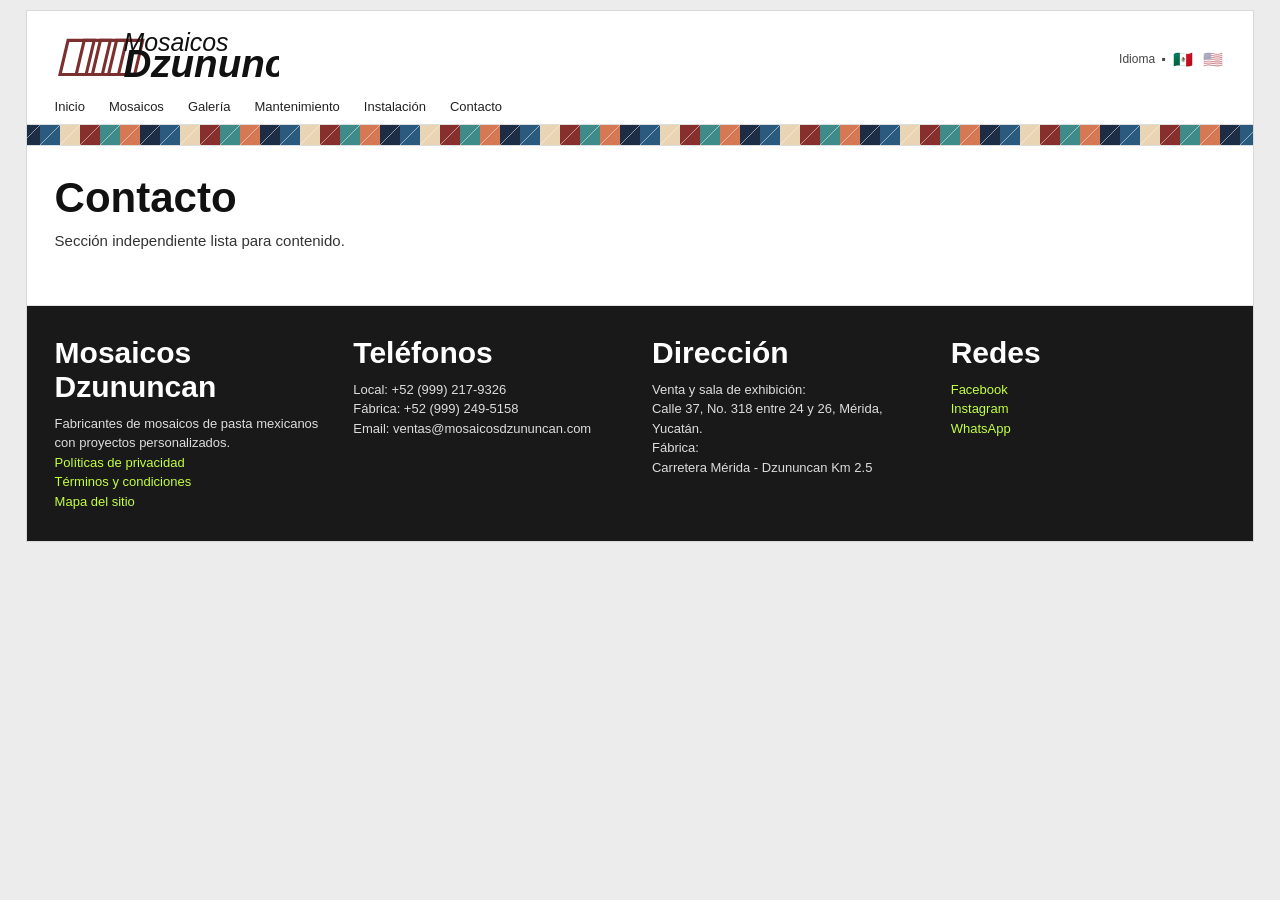
==== contacto.html @ 61ab4d10 "Normalize brand spelling to Mosaicos Dzununcan" ====
<!doctype html>
<html lang="es"><head><meta charset="UTF-8"><meta name="viewport" content="width=device-width, initial-scale=1.0"><title>Contacto</title><link rel="stylesheet" href="assets.css"></head><body><main class="site"><header class="top"><div class="brand-row"><div class="logo"><img src="assets/logo-dzununcan.svg" alt="Mosaicos Dzununcan" /></div><div class="langs"><span data-i18n="lang_label">Idioma</span> ▪ <button class="lang-btn" data-set-lang="es" data-lang-active="es">🇲🇽</button><button class="lang-btn" data-set-lang="en" data-lang-active="en">🇺🇸</button></div></div><nav><a data-keep-lang href="index.html" data-i18n="nav_home">Inicio</a><a data-keep-lang href="mosaicos.html" data-i18n="nav_mosaics">Mosaicos</a><a data-keep-lang href="galeria.html" data-i18n="nav_gallery">Galería</a><a data-keep-lang href="mantenimiento.html" data-i18n="nav_maintenance">Mantenimiento</a><a data-keep-lang href="instalacion.html" data-i18n="nav_installation">Instalación</a><a data-keep-lang href="contacto.html" data-i18n="nav_contact">Contacto</a></nav></header><div class="mosaic-strip"></div><section><h2 data-i18n="contact_title">Contacto</h2><p>Sección independiente lista para contenido.</p></section></main><script src="app.js"></script>
  <script src="site-pages.js"></script></body></html>
---- assets.css ----
:root {
  --bg: #ececec;
  --card: #ffffff;
  --accent: #f16800;
  --text: #111;
  --muted: #555;
  --mosaic-strip-image: url('assets/strip-mosaicos-linea.svg');
}
* { box-sizing: border-box; }
body { margin:0; font-family: Arial, Helvetica, sans-serif; background:var(--bg); color:var(--text); }
.site { width: min(96vw, 1680px); margin: 10px auto; background: var(--card); border: 1px solid #d8d8d8; }
.top { padding: 20px 28px 10px; }
.brand-row { display:flex; align-items:center; justify-content:space-between; gap:20px; }
.logo { display:flex; align-items:center; }
.logo img { height:56px; width:auto; display:block; }
.langs { font-size: 12px; color:#444; display:flex; align-items:center; gap:6px; }
.lang-btn{border:0;background:transparent;cursor:pointer;padding:0 2px;font-size:16px;opacity:.55}
.lang-btn.active{opacity:1}
nav { margin-top: 12px; display:flex; gap:24px; align-items:center; font-size:13px; flex-wrap: wrap; }
nav a { color:#222; text-decoration:none; }
nav a:hover { color:var(--accent); }
.btn { margin-left:auto; background:var(--accent); color:#fff; border-radius:6px; padding:9px 18px; font-weight:700; text-decoration:none; }
.mosaic-strip { height:22px; border-top:1px solid #ddd; border-bottom:1px solid #ddd; background-image: var(--mosaic-strip-image), repeating-linear-gradient(90deg,#2b5a7f 0 22px,#e9d4b4 22px 44px,#872f2d 44px 66px,#f3f1e8 66px 88px,#3f8b8a 88px 110px,#d77855 110px 132px,#1d2d45 132px 154px,#dbb2a6 154px 176px); background-size: auto 100%, auto; background-repeat: repeat-x, repeat; background-position:center; }
section { padding: 28px; }
h1 { margin:0 0 12px; font-size: 62px; }
h2 { margin:0 0 8px; font-size: 42px; }
h3 { margin:0 0 8px; font-size: 24px; }
p { margin:0; font-size:15px; line-height:1.5; color:#333; }
.panel { border-top:1px solid #e2e2e2; }
.grid { display:grid; gap:16px; }
.cards { display:flex; justify-content: space-around; margin-top: 34px; gap: 18px; }
.tile-card { text-decoration:none; color:inherit; text-align:center; }
.tile-card img { width:110px; height:110px; object-fit:cover; border:1px solid #bbb; display:block; margin:0 auto 8px; }
.tile-card span { font-size: 13px; color:#444; }
.hero { border:1px solid #d4d4d4; margin:4px; height:330px; overflow:hidden; position:relative; }
.slides { position:relative; width:100%; height:100%; }
.slide { position:absolute; inset:0; display:flex; align-items:center; justify-content:center; opacity:0; transition: opacity .35s ease; background: var(--slide-bg,#ddd); }
.slide.active { opacity:1; }
.promo { transform:rotate(-8deg); background:#ffd200; border:6px solid #db0c0c; padding:18px 24px; text-align:center; box-shadow:0 6px 18px rgba(0,0,0,.35); max-width: 90%; }
.promo strong { display:block; font-size: clamp(26px,4.6vw,56px); line-height: .95; }
.promo span { display:block; margin-top:8px; font-size: clamp(16px,2vw,24px); }
.dots { display:flex; justify-content:center; gap:8px; margin:10px 0 8px; }
.dots button { width:11px; height:11px; border-radius:50%; border:0; background:#c8c8c8; cursor:pointer; }
.dots button.active { background:#777; }
.note { margin-top: 14px; font-size: 13px; color: var(--muted); }

.model-search-row{display:flex;gap:10px;flex-wrap:wrap}
.model-search{margin-top:8px;max-width:190px;position:relative}
.model-search input{width:100%;padding:7px 10px;border:1px solid #c7c7c7;border-radius:6px;font-size:12px}
.model-search-results{margin-top:6px;border:1px solid #e2e2e2;border-radius:6px;max-height:96px;overflow:auto;background:#fff}
.model-search-item{display:block;width:100%;border:0;border-bottom:1px solid #f0f0f0;background:#fff;text-align:left;padding:7px 9px;cursor:pointer;font-size:12px;color:#444}
.model-search-item:last-child{border-bottom:0}
.model-search-item:hover{background:#f8f8f8}
.model-search-item.active{background:#fff4e8;color:#b45600;font-weight:700}
.model-search-empty{padding:8px 9px;font-size:12px;color:#777}

footer { border-top:1px solid #e2e2e2; padding:22px 28px; font-size:13px; color:#666; }
.category-grid{display:grid;grid-template-columns:repeat(4,1fr);gap:18px;margin-top:14px}
.category-card img{width:100%;height:130px;object-fit:cover;border:1px solid #ccc}
.category-card a{display:inline-block;margin-top:8px;background:#f39845;color:#fff;padding:5px 8px;text-decoration:none;font-size:12px}
.mosaic-grid{display:grid;grid-template-columns:repeat(4,1fr);gap:18px}
.mosaic-card img{width:100%;aspect-ratio:1/1;object-fit:cover;border:1px solid #cfcfcf}
.mosaic-card .code{font-size:11px;color:#666;letter-spacing:.3px;margin:6px 0 2px}
.mosaic-card .name{font-size:14px;margin:4px 0 6px}
.mosaic-card .action{display:inline-block;background:#f39845;color:#fff;padding:4px 8px;text-decoration:none;font-size:12px;transition:transform .14s ease,box-shadow .14s ease}
.mosaic-card .action:hover{transform:scale(1.06);box-shadow:0 3px 10px rgba(0,0,0,.16)}
.empty-msg{grid-column:1/-1;padding:12px;border:1px dashed #bbb;background:#fafafa;color:#444}
.custom-wrap{display:grid;grid-template-columns:1fr 160px 1.4fr;gap:14px;align-items:start}
.vector-editor{width:100%;max-width:300px;aspect-ratio:1;border:1px solid #888;background:#fff;padding:8px}
.vector-editor svg,.editable-svg{width:100%;height:100%;display:block}
.editable-png{width:100%;height:100%;object-fit:contain;display:block}
.vector-canvas{width:100%;height:100%;display:block;cursor:crosshair;border:1px solid #999;background:#fff}
.preview-big{width:100%;aspect-ratio:12/8;border:1px solid #888;background:#f2f2f2;overflow:hidden}
.pattern-canvas{width:100%;height:100%;display:block}
.palette{display:grid;grid-template-columns:repeat(5,1fr);gap:4px}
.sw{height:32px;border:1px solid #999;cursor:pointer;position:relative;color:#fff;font-size:10px;font-weight:700;text-shadow:0 1px 2px rgba(0,0,0,.75)}
.sw span{position:absolute;left:4px;bottom:2px;letter-spacing:.2px}
.sw.active{outline:2px solid #111}
.side-box{border:1px solid #ddd;background:#f8f8f8;padding:12px}
@media (max-width:980px){.decorated-layout{grid-template-columns:1fr}.quote-box h3{font-size:30px}.quote-top h4{font-size:32px}.cards{justify-content:flex-start}}
@media (max-width:760px){ .site{width:100%;margin:0;border-left:0;border-right:0}.btn{margin-left:0}.logo img{height:44px}h1{font-size:46px}h2{font-size:34px}.hero{height:260px}.category-grid,.mosaic-grid,.mosaic-grid-small{grid-template-columns:repeat(2,1fr)}.custom-wrap{grid-template-columns:1fr}.dark-cols{grid-template-columns:1fr} }


.decorated-layout{display:grid;grid-template-columns:minmax(0,1fr) 360px;gap:22px;align-items:start;padding:22px 28px}
.mosaic-grid-wrap{min-width:0}
.mosaic-grid-small{grid-template-columns:repeat(4,minmax(100px,1fr));gap:12px}
.mosaic-grid-small .mosaic-card{text-align:center}
.mosaic-grid-small .mosaic-card img{max-width:118px;margin:0 auto;display:block}
.mosaic-grid-small .name{font-size:11px}
.mosaic-grid-small .code{font-size:9px}
.quote-box{border:1px solid #ddd;background:linear-gradient(180deg,#ffffff 0%,#f8f8f8 100%);padding:18px;border-radius:8px;box-shadow:0 6px 18px rgba(0,0,0,.08)}

.quote-top{padding-bottom:12px;border-bottom:1px solid #e3e3e3;margin-bottom:14px}
.quote-top h4{font-size:40px;line-height:1.04;margin:0 0 8px}
.quote-top p{margin:0 0 8px;font-size:14px;color:#333}
.quote-top-btn{display:inline-block;padding:10px 14px !important;border-radius:999px !important;background:linear-gradient(90deg,#f39845 0%,#f16800 100%) !important;color:#fff !important;font-weight:700;letter-spacing:.2px;text-decoration:none !important;box-shadow:0 8px 18px rgba(241,104,0,.28);transition:transform .16s ease,box-shadow .16s ease}
.quote-top-btn:hover{transform:translateY(-1px) scale(1.03);box-shadow:0 12px 24px rgba(241,104,0,.32)}

.quote-box h3{font-size:36px;margin:0 0 10px;line-height:1.05}
.quote-box p{font-size:15px;line-height:1.5;margin-bottom:12px;color:#333}
.quote-form{display:grid;gap:9px}
.quote-form input,.quote-form textarea{width:100%;border:1px solid #cfcfcf;border-radius:5px;padding:10px;font-size:14px;font-family:Arial,Helvetica,sans-serif;background:#fff}
.quote-submit{justify-self:end;padding:8px 20px}
.home-sales-layout h1{margin-top:0}
.custom-controls{display:flex;gap:6px;margin-top:8px}
.control-btn{padding:7px 10px;min-width:38px;font-size:16px;line-height:1;border-radius:6px}
.control-btn:disabled{opacity:.45;cursor:not-allowed}

.dark-footer{background:#191919;color:#eee;padding:30px 28px;margin-top:24px}
.dark-cols{display:grid;grid-template-columns:repeat(4,1fr);gap:24px}
.dark-footer h4{margin:0 0 10px;font-size:30px;color:#fff}
.dark-footer p,.dark-footer a{font-size:13px;line-height:1.5;color:#ddd;text-decoration:none}
.dark-footer a{color:#c2ff3f}
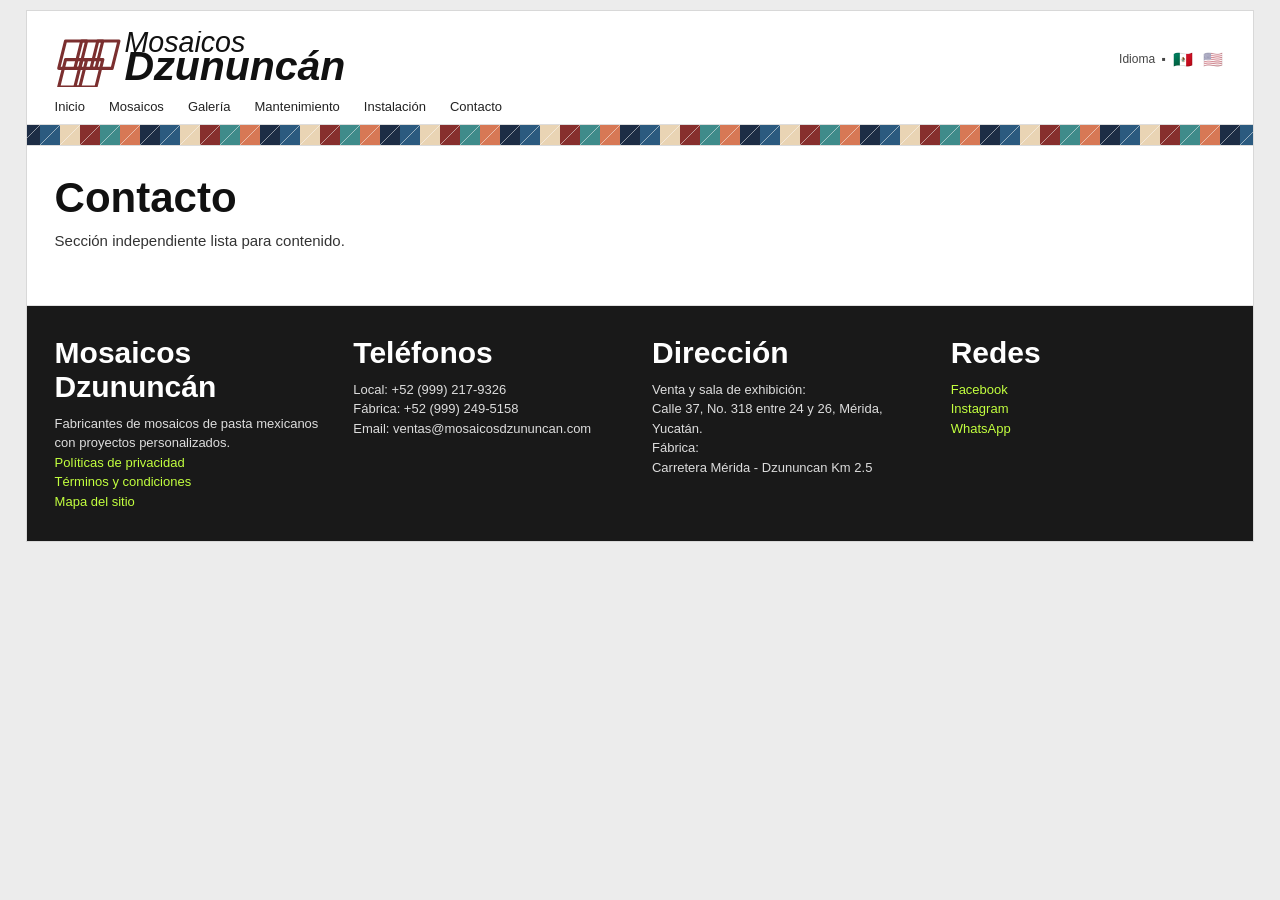
==== commit 04aa64dd: "Refinar overlay animado y restaurar branding Dzununcán en logo" ====
--- a/contacto.html
+++ b/contacto.html
@@ -1,3 +1,3 @@
 <!doctype html>
-<html lang="es"><head><meta charset="UTF-8"><meta name="viewport" content="width=device-width, initial-scale=1.0"><title>Contacto</title><link rel="stylesheet" href="assets.css"></head><body><main class="site"><header class="top"><div class="brand-row"><div class="logo"><img src="assets/logo-dzununcan.svg" alt="Mosaicos Dzununcan" /></div><div class="langs"><span data-i18n="lang_label">Idioma</span> ▪ <button class="lang-btn" data-set-lang="es" data-lang-active="es">🇲🇽</button><button class="lang-btn" data-set-lang="en" data-lang-active="en">🇺🇸</button></div></div><nav><a data-keep-lang href="index.html" data-i18n="nav_home">Inicio</a><a data-keep-lang href="mosaicos.html" data-i18n="nav_mosaics">Mosaicos</a><a data-keep-lang href="galeria.html" data-i18n="nav_gallery">Galería</a><a data-keep-lang href="mantenimiento.html" data-i18n="nav_maintenance">Mantenimiento</a><a data-keep-lang href="instalacion.html" data-i18n="nav_installation">Instalación</a><a data-keep-lang href="contacto.html" data-i18n="nav_contact">Contacto</a></nav></header><div class="mosaic-strip"></div><section><h2 data-i18n="contact_title">Contacto</h2><p>Sección independiente lista para contenido.</p></section></main><script src="app.js"></script>
+<html lang="es"><head><meta charset="UTF-8"><meta name="viewport" content="width=device-width, initial-scale=1.0"><title>Contacto</title><link rel="stylesheet" href="assets.css"></head><body><main class="site"><header class="top"><div class="brand-row"><div class="logo"><img src="assets/logo-dzununcan.svg" alt="Mosaicos Dzununcán" /></div><div class="langs"><span data-i18n="lang_label">Idioma</span> ▪ <button class="lang-btn" data-set-lang="es" data-lang-active="es">🇲🇽</button><button class="lang-btn" data-set-lang="en" data-lang-active="en">🇺🇸</button></div></div><nav><a data-keep-lang href="index.html" data-i18n="nav_home">Inicio</a><a data-keep-lang href="mosaicos.html" data-i18n="nav_mosaics">Mosaicos</a><a data-keep-lang href="galeria.html" data-i18n="nav_gallery">Galería</a><a data-keep-lang href="mantenimiento.html" data-i18n="nav_maintenance">Mantenimiento</a><a data-keep-lang href="instalacion.html" data-i18n="nav_installation">Instalación</a><a data-keep-lang href="contacto.html" data-i18n="nav_contact">Contacto</a></nav></header><div class="mosaic-strip"></div><section><h2 data-i18n="contact_title">Contacto</h2><p>Sección independiente lista para contenido.</p></section></main><script src="app.js"></script>
   <script src="site-pages.js"></script></body></html>
--- a/assets.css
+++ b/assets.css
@@ -57,13 +57,12 @@
 footer { border-top:1px solid #e2e2e2; padding:22px 28px; font-size:13px; color:#666; }
 .category-grid{display:grid;grid-template-columns:repeat(4,1fr);gap:18px;margin-top:14px}
 .category-card img{width:100%;height:130px;object-fit:cover;border:1px solid #ccc}
-.category-card a{display:inline-block;margin-top:8px;background:#f39845;color:#fff;padding:5px 8px;text-decoration:none;font-size:12px}
+.category-card a{display:inline-block;margin-top:8px;text-decoration:none;font-size:12px}
 .mosaic-grid{display:grid;grid-template-columns:repeat(4,1fr);gap:18px}
 .mosaic-card img{width:100%;aspect-ratio:1/1;object-fit:cover;border:1px solid #cfcfcf}
 .mosaic-card .code{font-size:11px;color:#666;letter-spacing:.3px;margin:6px 0 2px}
 .mosaic-card .name{font-size:14px;margin:4px 0 6px}
-.mosaic-card .action{display:inline-block;background:#f39845;color:#fff;padding:4px 8px;text-decoration:none;font-size:12px;transition:transform .14s ease,box-shadow .14s ease}
-.mosaic-card .action:hover{transform:scale(1.06);box-shadow:0 3px 10px rgba(0,0,0,.16)}
+.mosaic-card .action{display:inline-block;text-decoration:none;font-size:12px}
 .empty-msg{grid-column:1/-1;padding:12px;border:1px dashed #bbb;background:#fafafa;color:#444}
 .custom-wrap{display:grid;grid-template-columns:1fr 160px 1.4fr;gap:14px;align-items:start}
 .vector-editor{width:100%;max-width:300px;aspect-ratio:1;border:1px solid #888;background:#fff;padding:8px}
@@ -86,15 +85,32 @@
 .mosaic-grid-small{grid-template-columns:repeat(4,minmax(100px,1fr));gap:12px}
 .mosaic-grid-small .mosaic-card{text-align:center}
 .mosaic-grid-small .mosaic-card img{max-width:118px;margin:0 auto;display:block}
-.mosaic-grid-small .name{font-size:11px}
+.mosaic-grid-small .name{font-size:15px;font-weight:700;line-height:1.25}
 .mosaic-grid-small .code{font-size:9px}
 .quote-box{border:1px solid #ddd;background:linear-gradient(180deg,#ffffff 0%,#f8f8f8 100%);padding:18px;border-radius:8px;box-shadow:0 6px 18px rgba(0,0,0,.08)}
 
 .quote-top{padding-bottom:12px;border-bottom:1px solid #e3e3e3;margin-bottom:14px}
 .quote-top h4{font-size:40px;line-height:1.04;margin:0 0 8px}
 .quote-top p{margin:0 0 8px;font-size:14px;color:#333}
-.quote-top-btn{display:inline-block;padding:10px 14px !important;border-radius:999px !important;background:linear-gradient(90deg,#f39845 0%,#f16800 100%) !important;color:#fff !important;font-weight:700;letter-spacing:.2px;text-decoration:none !important;box-shadow:0 8px 18px rgba(241,104,0,.28);transition:transform .16s ease,box-shadow .16s ease}
-.quote-top-btn:hover{transform:translateY(-1px) scale(1.03);box-shadow:0 12px 24px rgba(241,104,0,.32)}
+.cta-pill{display:inline-block;padding:10px 14px !important;border-radius:999px !important;background:linear-gradient(90deg,#f39845 0%,#f16800 100%) !important;color:#fff !important;font-weight:700;letter-spacing:.2px;text-decoration:none !important;box-shadow:0 8px 18px rgba(241,104,0,.28);transition:transform .16s ease,box-shadow .16s ease;border:0}
+.cta-pill:hover{transform:translateY(-1px) scale(1.03);box-shadow:0 12px 24px rgba(241,104,0,.32)}
+
+.mosaic-preview-trigger{cursor:zoom-in;transition:transform .18s ease,box-shadow .18s ease}
+.mosaic-preview-trigger:hover{transform:translateY(-2px);box-shadow:0 8px 20px rgba(0,0,0,.2)}
+
+
+.mosaic-grid-small .cta-pill{padding:6px 10px !important;font-size:11px !important;box-shadow:0 6px 14px rgba(241,104,0,.24)}
+
+.model-overlay{position:fixed;inset:0;display:block;z-index:1200;pointer-events:none;opacity:0;transition:opacity .28s ease}
+.model-overlay.open{opacity:1;pointer-events:auto}
+.model-overlay.closing{opacity:0;pointer-events:none}
+.model-overlay-backdrop{position:absolute;inset:0;background:rgba(0,0,0,.45);backdrop-filter:blur(1px);transition:background .28s ease}
+.model-overlay-card{position:relative;width:min(90vw,980px);height:min(80vh,720px);margin:6vh auto 0;background:#111;box-shadow:0 24px 60px rgba(0,0,0,.45);overflow:hidden;border-radius:4px;transform:translateY(24px) scale(.96);opacity:0;transition:transform .3s ease,opacity .3s ease}
+.model-overlay.open .model-overlay-card{transform:translateY(0) scale(1);opacity:1}
+.model-overlay-close{position:absolute;right:10px;top:8px;z-index:3;border:0;background:rgba(0,0,0,.5);color:#fff;width:34px;height:34px;border-radius:50%;font-size:24px;line-height:1;cursor:pointer}
+.model-overlay-pattern{width:100%;height:calc(100% - 46px);background-repeat:repeat;background-position:center;background-size:calc(100% / 8) calc(100% / 6);will-change:transform;animation:modelPatternSpin 18s linear infinite}
+.model-overlay-footer{height:46px;background:#000;color:#d7ecff;display:flex;align-items:center;padding:0 20px;font-size:12px;letter-spacing:.8px}
+@keyframes modelPatternSpin{0%{transform:scale(1) rotate(0deg)}50%{transform:scale(1.04) rotate(180deg)}100%{transform:scale(1) rotate(360deg)}}
 
 .quote-box h3{font-size:36px;margin:0 0 10px;line-height:1.05}
 .quote-box p{font-size:15px;line-height:1.5;margin-bottom:12px;color:#333}
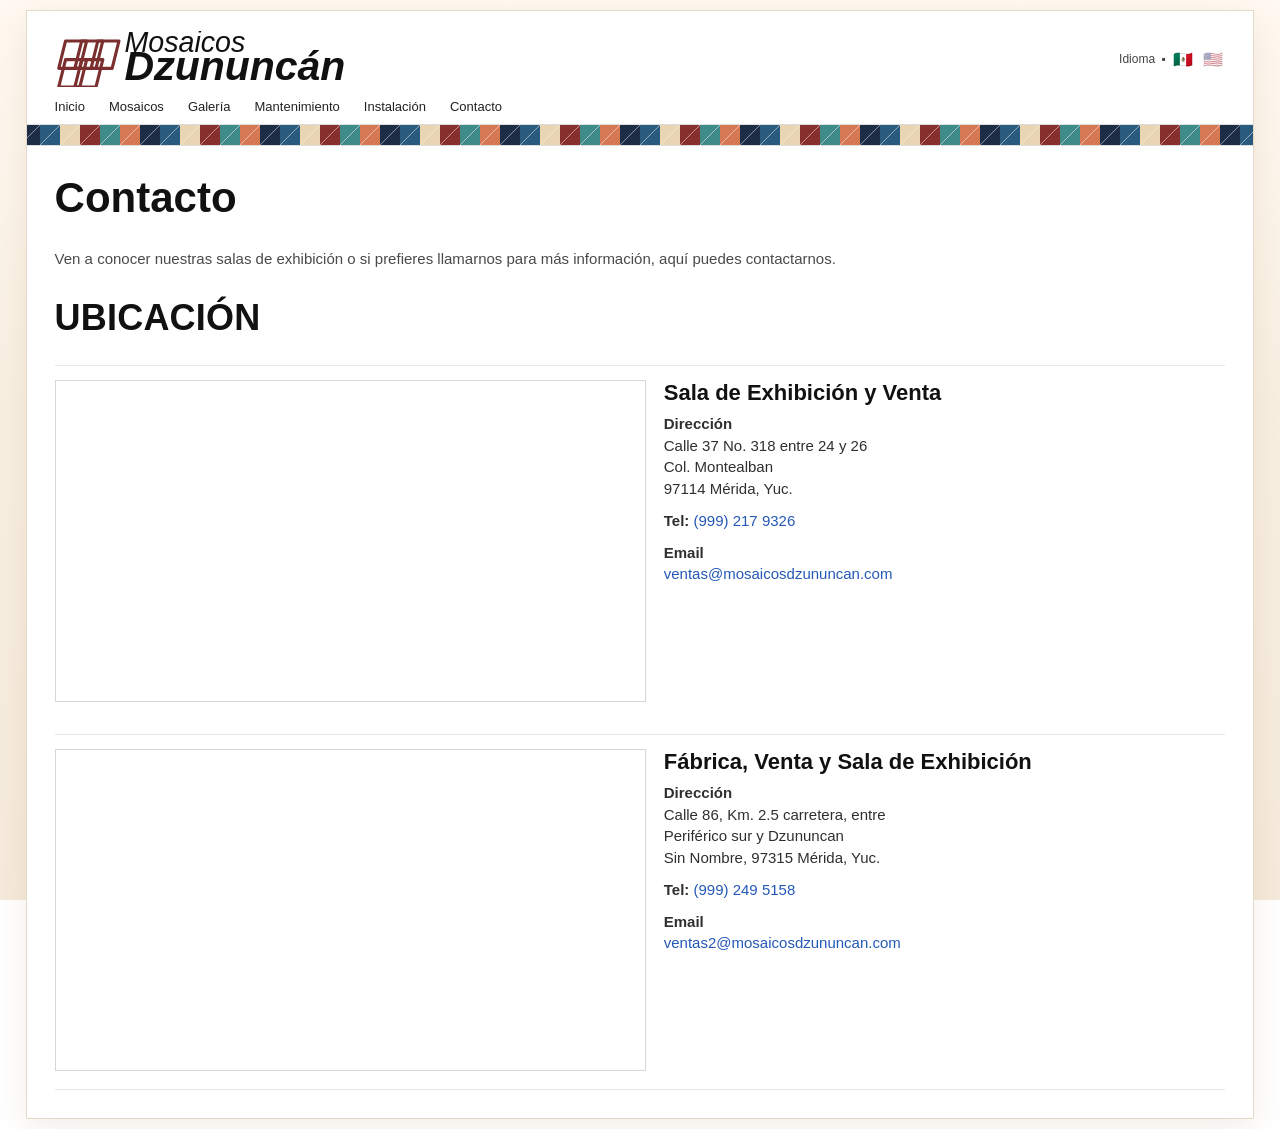
==== commit 4ad393b3: "Redesign contact page with two map/location blocks" ====
--- a/contacto.html
+++ b/contacto.html
@@ -1,3 +1,86 @@
 <!doctype html>
-<html lang="es"><head><meta charset="UTF-8"><meta name="viewport" content="width=device-width, initial-scale=1.0"><title>Contacto</title><link rel="stylesheet" href="assets.css"></head><body><main class="site"><header class="top"><div class="brand-row"><div class="logo"><img src="assets/logo-dzununcan.svg" alt="Mosaicos Dzununcán" /></div><div class="langs"><span data-i18n="lang_label">Idioma</span> ▪ <button class="lang-btn" data-set-lang="es" data-lang-active="es">🇲🇽</button><button class="lang-btn" data-set-lang="en" data-lang-active="en">🇺🇸</button></div></div><nav><a data-keep-lang href="index.html" data-i18n="nav_home">Inicio</a><a data-keep-lang href="mosaicos.html" data-i18n="nav_mosaics">Mosaicos</a><a data-keep-lang href="galeria.html" data-i18n="nav_gallery">Galería</a><a data-keep-lang href="mantenimiento.html" data-i18n="nav_maintenance">Mantenimiento</a><a data-keep-lang href="instalacion.html" data-i18n="nav_installation">Instalación</a><a data-keep-lang href="contacto.html" data-i18n="nav_contact">Contacto</a></nav></header><div class="mosaic-strip"></div><section><h2 data-i18n="contact_title">Contacto</h2><p>Sección independiente lista para contenido.</p></section></main><script src="app.js"></script>
-  <script src="site-pages.js"></script></body></html>
+<html lang="es">
+<head>
+  <meta charset="UTF-8" />
+  <meta name="viewport" content="width=device-width, initial-scale=1.0" />
+  <title>Contacto</title>
+  <link rel="stylesheet" href="assets.css" />
+</head>
+<body>
+  <main class="site">
+    <header class="top">
+      <div class="brand-row">
+        <div class="logo"><img src="assets/logo-dzununcan.svg" alt="Mosaicos Dzununcán" /></div>
+        <div class="langs">
+          <span data-i18n="lang_label">Idioma</span> ▪
+          <button class="lang-btn" data-set-lang="es" data-lang-active="es">🇲🇽</button>
+          <button class="lang-btn" data-set-lang="en" data-lang-active="en">🇺🇸</button>
+        </div>
+      </div>
+      <nav>
+        <a data-keep-lang href="index.html" data-i18n="nav_home">Inicio</a>
+        <a data-keep-lang href="mosaicos.html" data-i18n="nav_mosaics">Mosaicos</a>
+        <a data-keep-lang href="galeria.html" data-i18n="nav_gallery">Galería</a>
+        <a data-keep-lang href="mantenimiento.html" data-i18n="nav_maintenance">Mantenimiento</a>
+        <a data-keep-lang href="instalacion.html" data-i18n="nav_installation">Instalación</a>
+        <a data-keep-lang href="contacto.html" data-i18n="nav_contact">Contacto</a>
+      </nav>
+    </header>
+
+    <div class="mosaic-strip"></div>
+
+    <section class="contact-page">
+      <h2 data-i18n="contact_title">Contacto</h2>
+      <p class="contact-intro">Ven a conocer nuestras salas de exhibición o si prefieres llamarnos para más información, aquí puedes contactarnos.</p>
+
+      <h3 class="contact-section-title">Ubicación</h3>
+
+      <article class="contact-location-row">
+        <div class="contact-map-frame">
+          <iframe
+            title="Mosaicos Dzununcan Montealbán"
+            src="https://www.google.com/maps?q=Mosaicos%20Dzununcan%2C%20C.%2037%20318%2C%20Montealb%C3%A1n%2C%2097114%20M%C3%A9rida%2C%20Yuc.&output=embed"
+            loading="lazy"
+            referrerpolicy="no-referrer-when-downgrade"
+            allowfullscreen></iframe>
+        </div>
+        <div class="contact-location-info">
+          <h4>Sala de Exhibición y Venta</h4>
+          <p><strong>Dirección</strong><br />
+            Calle 37 No. 318 entre 24 y 26<br />
+            Col. Montealban<br />
+            97114 Mérida, Yuc.</p>
+          <p><strong>Tel:</strong> <a href="tel:+529992179326">(999) 217 9326</a></p>
+          <p><strong>Email</strong><br />
+            <a href="mailto:ventas@mosaicosdzununcan.com">ventas@mosaicosdzununcan.com</a>
+          </p>
+        </div>
+      </article>
+
+      <article class="contact-location-row">
+        <div class="contact-map-frame">
+          <iframe
+            title="Mosaicos Dzununcan Fabrica"
+            src="https://www.google.com/maps?q=Mosaicos%20Dzununcan%20Fabrica%2C%20Calle%2086%2C%20Km%202.5%20entre%20perif%C3%A9rico%20Sur%20y%20Dzununcan%20Sin%20Nombre%2C%2097315%20M%C3%A9rida%2C%20Yuc.&output=embed"
+            loading="lazy"
+            referrerpolicy="no-referrer-when-downgrade"
+            allowfullscreen></iframe>
+        </div>
+        <div class="contact-location-info">
+          <h4>Fábrica, Venta y Sala de Exhibición</h4>
+          <p><strong>Dirección</strong><br />
+            Calle 86, Km. 2.5 carretera, entre<br />
+            Periférico sur y Dzununcan<br />
+            Sin Nombre, 97315 Mérida, Yuc.</p>
+          <p><strong>Tel:</strong> <a href="tel:+529992495158">(999) 249 5158</a></p>
+          <p><strong>Email</strong><br />
+            <a href="mailto:ventas2@mosaicosdzununcan.com">ventas2@mosaicosdzununcan.com</a>
+          </p>
+        </div>
+      </article>
+    </section>
+  </main>
+
+  <script src="app.js"></script>
+</body>
+</html>
--- a/assets.css
+++ b/assets.css
@@ -1,5 +1,5 @@
 :root {
-  --bg: #ececec;
+  --bg: linear-gradient(180deg,#fff9f1 0%, #f8efe1 45%, #f5eadb 100%);
   --card: #ffffff;
   --accent: #f16800;
   --text: #111;
@@ -7,8 +7,9 @@
   --mosaic-strip-image: url('assets/strip-mosaicos-linea.svg');
 }
 * { box-sizing: border-box; }
-body { margin:0; font-family: Arial, Helvetica, sans-serif; background:var(--bg); color:var(--text); }
-.site { width: min(96vw, 1680px); margin: 10px auto; background: var(--card); border: 1px solid #d8d8d8; }
+[hidden]{display:none !important;}
+body { margin:0; font-family: Arial, Helvetica, sans-serif; background:var(--bg); color:var(--text); background-attachment:fixed; }
+.site { width: min(96vw, 1680px); margin: 10px auto; background: var(--card); border: 1px solid #e5d8c7; box-shadow:0 10px 30px rgba(124,84,36,.10); }
 .top { padding: 20px 28px 10px; }
 .brand-row { display:flex; align-items:center; justify-content:space-between; gap:20px; }
 .logo { display:flex; align-items:center; }
@@ -29,12 +30,19 @@
 .panel { border-top:1px solid #e2e2e2; }
 .grid { display:grid; gap:16px; }
 .cards { display:flex; justify-content: space-around; margin-top: 34px; gap: 18px; }
-.tile-card { text-decoration:none; color:inherit; text-align:center; }
-.tile-card img { width:110px; height:110px; object-fit:cover; border:1px solid #bbb; display:block; margin:0 auto 8px; }
+.tile-card { color:inherit; text-align:center; text-decoration:none; display:flex; }
+.tile-card img { width:110px; height:110px; object-fit:cover; border:1px solid #bbb; display:block; margin:0 auto 4px; }
 .tile-card span { font-size: 13px; color:#444; }
-.hero { border:1px solid #d4d4d4; margin:4px; height:330px; overflow:hidden; position:relative; }
+
+.tile-card{display:flex;flex-direction:column;align-items:center;gap:8px;padding:4px 6px;transition:transform .18s ease, box-shadow .18s ease}
+.tile-card:hover{transform:scale(1.05)}
+.tapetes-cta-wrap{padding:20px 28px}
+
+.hero { border:1px solid #d4d4d4; margin:4px; width:calc(100% - 8px); aspect-ratio:16/5; min-height:180px; max-height:420px; overflow:hidden; position:relative; }
 .slides { position:relative; width:100%; height:100%; }
 .slide { position:absolute; inset:0; display:flex; align-items:center; justify-content:center; opacity:0; transition: opacity .35s ease; background: var(--slide-bg,#ddd); }
+.slide-media{position:absolute;inset:0;width:100%;height:100%;object-fit:contain;object-position:center;background:#f2f2f2}
+.slide .promo{position:relative;z-index:1}
 .slide.active { opacity:1; }
 .promo { transform:rotate(-8deg); background:#ffd200; border:6px solid #db0c0c; padding:18px 24px; text-align:center; box-shadow:0 6px 18px rgba(0,0,0,.35); max-width: 90%; }
 .promo strong { display:block; font-size: clamp(26px,4.6vw,56px); line-height: .95; }
@@ -55,6 +63,21 @@
 .model-search-empty{padding:8px 9px;font-size:12px;color:#777}
 
 footer { border-top:1px solid #e2e2e2; padding:22px 28px; font-size:13px; color:#666; }
+
+.content-panel{padding:24px 28px}
+.content-panel-pretty{background:linear-gradient(180deg,#fff 0%,#f9f4ec 100%);border:1px solid #eadfce;border-radius:14px;box-shadow:0 12px 24px rgba(0,0,0,.06);margin:18px 18px 0}
+.content-panel h2{margin-bottom:8px}
+.content-lead{font-size:16px;color:#5a4637;margin-bottom:10px}
+.content-panel .content-list{margin:14px 0 0;padding-left:0;display:grid;gap:12px;color:#2f2f2f;line-height:1.6;list-style:none}
+.content-panel .content-list li{background:#fffdf9;border:1px solid #eadfce;border-radius:12px;padding:14px 16px;list-style-position:inside}
+
+.content-accordion{display:grid;gap:10px;margin-top:14px}
+.content-item{border:1px solid #e4d7c4;border-radius:10px;background:#fffaf3;overflow:hidden}
+.content-item summary{list-style:none;cursor:pointer;padding:12px 14px;background:linear-gradient(90deg,#f8e6ce 0%,#f4d8b7 100%);color:#473322;font-size:17px}
+.content-item summary::-webkit-details-marker{display:none}
+.content-item[open] summary{background:linear-gradient(90deg,#f6dfbe 0%,#efcfa9 100%)}
+.content-item p{padding:12px 14px;color:#3b3b3b}
+
 .category-grid{display:grid;grid-template-columns:repeat(4,1fr);gap:18px;margin-top:14px}
 .category-card img{width:100%;height:130px;object-fit:cover;border:1px solid #ccc}
 .category-card a{display:inline-block;margin-top:8px;text-decoration:none;font-size:12px}
@@ -65,6 +88,8 @@
 .mosaic-card .action{display:inline-block;text-decoration:none;font-size:12px}
 .empty-msg{grid-column:1/-1;padding:12px;border:1px dashed #bbb;background:#fafafa;color:#444}
 .custom-wrap{display:grid;grid-template-columns:1fr 160px 1.4fr;gap:14px;align-items:start}
+.extra-editors{display:grid;grid-template-columns:repeat(auto-fit,minmax(130px,1fr));gap:10px;margin-top:10px}
+.extra-editor{max-width:none;aspect-ratio:1/1}
 .vector-editor{width:100%;max-width:300px;aspect-ratio:1;border:1px solid #888;background:#fff;padding:8px}
 .vector-editor svg,.editable-svg{width:100%;height:100%;display:block}
 .editable-png{width:100%;height:100%;object-fit:contain;display:block}
@@ -72,17 +97,21 @@
 .preview-big{width:100%;aspect-ratio:12/8;border:1px solid #888;background:#f2f2f2;overflow:hidden}
 .pattern-canvas{width:100%;height:100%;display:block}
 .palette{display:grid;grid-template-columns:repeat(5,1fr);gap:4px}
-.sw{height:32px;border:1px solid #999;cursor:pointer;position:relative;color:#fff;font-size:10px;font-weight:700;text-shadow:0 1px 2px rgba(0,0,0,.75)}
-.sw span{position:absolute;left:4px;bottom:2px;letter-spacing:.2px}
+.sw{height:34px;border:1px solid #999;cursor:pointer;position:relative;color:#fff;font-size:10px;font-weight:700;text-shadow:0 1px 2px rgba(0,0,0,.75);overflow:hidden}
+.sw span{position:absolute;left:2px;right:2px;bottom:2px;letter-spacing:.1px;font-size:9px;line-height:1;text-align:center;white-space:nowrap}.sw span.long{font-size:8px}
 .sw.active{outline:2px solid #111}
 .side-box{border:1px solid #ddd;background:#f8f8f8;padding:12px}
 @media (max-width:980px){.decorated-layout{grid-template-columns:1fr}.quote-box h3{font-size:30px}.quote-top h4{font-size:32px}.cards{justify-content:flex-start}}
-@media (max-width:760px){ .site{width:100%;margin:0;border-left:0;border-right:0}.btn{margin-left:0}.logo img{height:44px}h1{font-size:46px}h2{font-size:34px}.hero{height:260px}.category-grid,.mosaic-grid,.mosaic-grid-small{grid-template-columns:repeat(2,1fr)}.custom-wrap{grid-template-columns:1fr}.dark-cols{grid-template-columns:1fr} }
+@media (max-width:760px){ .site{width:100%;margin:0;border-left:0;border-right:0}.btn{margin-left:0}.logo img{height:44px}h1{font-size:46px}h2{font-size:34px}.hero{height:260px}.category-grid,.mosaic-grid,.mosaic-grid-small{grid-template-columns:repeat(2,1fr)}.custom-wrap{grid-template-columns:1fr}.dark-cols{grid-template-columns:1fr}
+  .gallery-grid{grid-template-columns:1fr} }
 
 
 .decorated-layout{display:grid;grid-template-columns:minmax(0,1fr) 360px;gap:22px;align-items:start;padding:22px 28px}
 .mosaic-grid-wrap{min-width:0}
 .mosaic-grid-small{grid-template-columns:repeat(4,minmax(100px,1fr));gap:12px}
+.decorated-section-block{margin-bottom:18px}
+.decorated-section-block h3{margin:0 0 8px;font-size:28px}
+.decorated-section-text{margin:0 0 10px;color:#444;line-height:1.5;white-space:normal}
 .mosaic-grid-small .mosaic-card{text-align:center}
 .mosaic-grid-small .mosaic-card img{max-width:118px;margin:0 auto;display:block}
 .mosaic-grid-small .name{font-size:15px;font-weight:700;line-height:1.25}
@@ -92,6 +121,13 @@
 .quote-top{padding-bottom:12px;border-bottom:1px solid #e3e3e3;margin-bottom:14px}
 .quote-top h4{font-size:40px;line-height:1.04;margin:0 0 8px}
 .quote-top p{margin:0 0 8px;font-size:14px;color:#333}
+
+.quote-top-inline{border:1px solid #ddd;background:linear-gradient(180deg,#ffffff 0%,#f8f8f8 100%);padding:18px;border-radius:8px;box-shadow:0 6px 18px rgba(0,0,0,.08);margin-top:16px}
+.top-action-buttons{display:flex;gap:10px;flex-wrap:wrap;align-items:center}
+.cta-pill.secondary{background:linear-gradient(90deg,#2f698f 0%,#1e4a68 100%) !important}
+.inline-quote-container{margin-top:14px;display:none}
+.inline-quote-container.open{display:block}
+.mosaic-options-grid{grid-template-columns:repeat(3,minmax(0,1fr));}
 .cta-pill{display:inline-block;padding:10px 14px !important;border-radius:999px !important;background:linear-gradient(90deg,#f39845 0%,#f16800 100%) !important;color:#fff !important;font-weight:700;letter-spacing:.2px;text-decoration:none !important;box-shadow:0 8px 18px rgba(241,104,0,.28);transition:transform .16s ease,box-shadow .16s ease;border:0}
 .cta-pill:hover{transform:translateY(-1px) scale(1.03);box-shadow:0 12px 24px rgba(241,104,0,.32)}
 
@@ -105,12 +141,11 @@
 .model-overlay.open{opacity:1;pointer-events:auto}
 .model-overlay.closing{opacity:0;pointer-events:none}
 .model-overlay-backdrop{position:absolute;inset:0;background:rgba(0,0,0,.45);backdrop-filter:blur(1px);transition:background .28s ease}
-.model-overlay-card{position:relative;width:min(90vw,980px);height:min(80vh,720px);margin:6vh auto 0;background:#111;box-shadow:0 24px 60px rgba(0,0,0,.45);overflow:hidden;border-radius:4px;transform:translateY(24px) scale(.96);opacity:0;transition:transform .3s ease,opacity .3s ease}
+.model-overlay-card{position:relative;width:min(96vw,calc(90vh * 4 / 3),1400px);aspect-ratio:4/3;max-height:90vh;margin:2.5vh auto 0;background:#111;box-shadow:0 24px 60px rgba(0,0,0,.45);overflow:hidden;border-radius:4px;display:grid;grid-template-rows:1fr 46px;transform:translateY(24px) scale(.96);opacity:0;transition:transform .3s ease,opacity .3s ease}
 .model-overlay.open .model-overlay-card{transform:translateY(0) scale(1);opacity:1}
 .model-overlay-close{position:absolute;right:10px;top:8px;z-index:3;border:0;background:rgba(0,0,0,.5);color:#fff;width:34px;height:34px;border-radius:50%;font-size:24px;line-height:1;cursor:pointer}
-.model-overlay-pattern{width:100%;height:calc(100% - 46px);background-repeat:repeat;background-position:center;background-size:calc(100% / 8) calc(100% / 6);will-change:transform;animation:modelPatternSpin 18s linear infinite}
+.model-overlay-pattern{width:100%;height:100%;display:block;background:#f0f0f0;object-fit:contain}
 .model-overlay-footer{height:46px;background:#000;color:#d7ecff;display:flex;align-items:center;padding:0 20px;font-size:12px;letter-spacing:.8px}
-@keyframes modelPatternSpin{0%{transform:scale(1) rotate(0deg)}50%{transform:scale(1.04) rotate(180deg)}100%{transform:scale(1) rotate(360deg)}}
 
 .quote-box h3{font-size:36px;margin:0 0 10px;line-height:1.05}
 .quote-box p{font-size:15px;line-height:1.5;margin-bottom:12px;color:#333}
@@ -127,3 +162,114 @@
 .dark-footer h4{margin:0 0 10px;font-size:30px;color:#fff}
 .dark-footer p,.dark-footer a{font-size:13px;line-height:1.5;color:#ddd;text-decoration:none}
 .dark-footer a{color:#c2ff3f}
+
+
+.tapetes-list{display:grid;grid-template-columns:repeat(2,minmax(0,1fr));gap:16px;padding:18px 20px}
+.tapete-card{border:1px solid #d9d9d9;background:#fff;padding:14px}
+.tapete-preview-canvas{width:100%;height:auto;display:block;border:1px solid #c9c9c9;background:#f5f5f5}
+.tapete-meta{padding-top:10px}
+.tapete-meta h3{margin:0 0 6px;font-size:26px}
+.tapete-meta p{font-size:14px}
+
+.tapete-meta-head{display:flex;align-items:center;justify-content:space-between;gap:12px;flex-wrap:wrap}
+.tapete-meta-head .cta-pill{padding:10px 18px !important;font-size:14px !important}
+
+.colors-grid{display:grid;grid-template-columns:repeat(auto-fill,minmax(140px,1fr));gap:12px;margin-top:14px}
+
+.color-comparator{margin-top:14px;border:1px solid #ddd;border-radius:10px;padding:12px;background:#fff;display:grid;gap:12px}
+.color-comparator-canvases{display:grid;grid-template-columns:repeat(2,minmax(0,220px));justify-content:start;gap:16px}
+.color-compare-editor{border:1px solid #e3e3e3;border-radius:8px;padding:10px;background:#fafafa;display:grid;justify-items:center}
+.color-compare-editor h3{margin:0 0 8px;font-size:16px}
+.color-compare-editor canvas{width:min(100%,200px);height:auto;display:block;border:1px solid #bbb;background:#fff}
+.compare-palette{margin-top:8px;grid-template-columns:repeat(10,minmax(0,1fr));max-height:150px;overflow:auto;padding-right:2px;max-width:720px}
+.compare-palette .sw{height:26px}
+.compare-palette .sw.active{outline:2px solid #000;outline-offset:-2px}
+.color-card{border:1px solid #ddd;border-radius:8px;padding:10px;background:#fff;display:grid;gap:6px;text-align:center}
+.color-card .swatch{height:60px;border:1px solid #bbb;border-radius:6px}
+.color-card strong{font-size:14px}
+.color-card span{font-size:12px;color:#666}
+.especiales-grid{display:grid;grid-template-columns:repeat(4,minmax(0,1fr));gap:12px;padding:20px 28px}
+.special-card img{width:100%;aspect-ratio:1/1;object-fit:cover}
+@media (max-width:980px){.tapetes-list{grid-template-columns:1fr}.especiales-grid{grid-template-columns:repeat(2,minmax(0,1fr));}.color-comparator-canvases{grid-template-columns:1fr}}
+
+
+@media (max-width:1200px){
+  .decorated-layout{grid-template-columns:1fr}
+  .quote-box{order:2}
+  .mosaic-grid-wrap{order:1}
+  .custom-wrap{grid-template-columns:1fr 140px 1fr}
+}
+@media (max-width:900px){
+  .top{padding:14px 14px 8px}
+  nav{gap:12px;font-size:12px}
+  section{padding:16px}
+  .cards{gap:10px;flex-wrap:wrap;justify-content:center}
+  .tile-card img{width:96px;height:96px}
+  .hero{aspect-ratio:16/7;min-height:150px}
+  .custom-wrap{grid-template-columns:1fr;gap:10px}
+  .vector-editor{max-width:100%}
+  .palette{grid-template-columns:repeat(4,1fr)}
+  .preview-big{aspect-ratio:4/3}
+  .model-overlay-card{width:min(96vw,calc(90vh * 4 / 3));aspect-ratio:4/3;max-height:90vh;grid-template-rows:1fr 42px;margin:2vh auto 0}
+  .model-overlay-footer{font-size:11px;padding:0 12px}
+  .dark-cols{grid-template-columns:1fr 1fr;gap:12px}
+}
+@media (max-width:600px){
+  .brand-row{flex-wrap:wrap;align-items:flex-start}
+  .langs{margin-left:auto;font-size:11px;flex-wrap:wrap;justify-content:flex-end}
+  h1{font-size:34px}
+  .top-action-buttons .cta-pill{width:100%;text-align:center}
+  .mosaic-options-grid{grid-template-columns:1fr}
+  .content-panel-pretty{margin:12px 8px 0;padding:16px 14px}
+  .content-lead{font-size:14px}
+  h2{font-size:28px}
+  .hero{aspect-ratio:16/9;min-height:130px}
+  .mosaic-grid-small{grid-template-columns:repeat(2,minmax(0,1fr))}
+  .gallery-grid{grid-template-columns:repeat(2,minmax(0,1fr))}
+  .tapetes-list{grid-template-columns:1fr;padding:12px}
+  .tapete-card{padding:10px}
+  .tapete-meta h3{font-size:20px}
+  .tapete-meta-head .cta-pill{width:100%;text-align:center}
+  .dark-cols{grid-template-columns:1fr}
+  .gallery-grid{grid-template-columns:1fr}
+  .dark-footer{padding:18px 14px}
+  footer{padding:14px}
+}
+
+
+.gallery-grid{display:grid;grid-template-columns:repeat(4,minmax(0,1fr));gap:14px;margin-top:14px}
+.gallery-card{border:1px solid #ddd;border-radius:8px;background:#fff;padding:8px;display:grid;gap:6px}
+.gallery-thumb-btn{border:0;padding:0;background:#fff;cursor:zoom-in}
+.gallery-thumb-btn img{width:100%;height:180px;object-fit:cover;display:block;border:1px solid #ccc}
+.gallery-name{font-size:13px;font-weight:700;color:#222}
+.gallery-caption{font-size:12px;color:#666;line-height:1.4}
+.gallery-overlay{position:fixed;inset:0;z-index:1300;opacity:0;pointer-events:none;transition:opacity .22s ease}
+.gallery-overlay.open{opacity:1;pointer-events:auto}
+.gallery-overlay-backdrop{position:absolute;inset:0;background:rgba(0,0,0,.62)}
+.gallery-overlay-card{position:relative;width:min(96vw,1400px);height:min(92vh,980px);margin:2vh auto 0;background:#111;border-radius:8px;display:grid;grid-template-rows:1fr auto;overflow:hidden}
+.gallery-overlay-close{position:absolute;right:10px;top:8px;z-index:2;border:0;background:rgba(0,0,0,.5);color:#fff;width:34px;height:34px;border-radius:50%;font-size:24px;cursor:pointer}
+#galleryOverlayImg{width:100%;height:100%;object-fit:contain;background:#111}
+.gallery-overlay-footer{padding:10px 14px;background:#000;color:#fff;display:grid;gap:4px}
+.gallery-overlay-footer strong{font-size:14px}
+.gallery-overlay-footer span{font-size:12px;color:#ddd}
+
+.contact-page{display:grid;gap:18px}
+.contact-intro{font-size:15px;color:#4a4a4a;max-width:980px}
+.contact-section-title{font-size:36px;text-transform:uppercase;letter-spacing:.2px;margin-top:8px}
+.contact-location-row{display:grid;grid-template-columns:minmax(300px,1fr) minmax(260px,.95fr);gap:18px;align-items:start;padding:14px 0;border-top:1px solid #e6e6e6}
+.contact-location-row:last-child{border-bottom:1px solid #e6e6e6;padding-bottom:18px}
+.contact-map-frame{border:1px solid #d7d7d7;background:#fff;min-height:320px}
+.contact-map-frame iframe{display:block;width:100%;height:320px;border:0}
+.contact-location-info h4{font-size:22px;margin:0 0 8px;line-height:1.15}
+.contact-location-info p{margin:0 0 10px;font-size:15px;line-height:1.45;color:#2f2f2f}
+.contact-location-info a{color:#2458b6;text-decoration:none}
+.contact-location-info a:hover{text-decoration:underline}
+
+@media (max-width:900px){
+  .contact-section-title{font-size:28px}
+  .contact-location-row{grid-template-columns:1fr;gap:12px}
+  .contact-map-frame{min-height:280px}
+  .contact-map-frame iframe{height:280px}
+  .contact-location-info h4{font-size:20px}
+  .contact-location-info p{font-size:14px}
+}
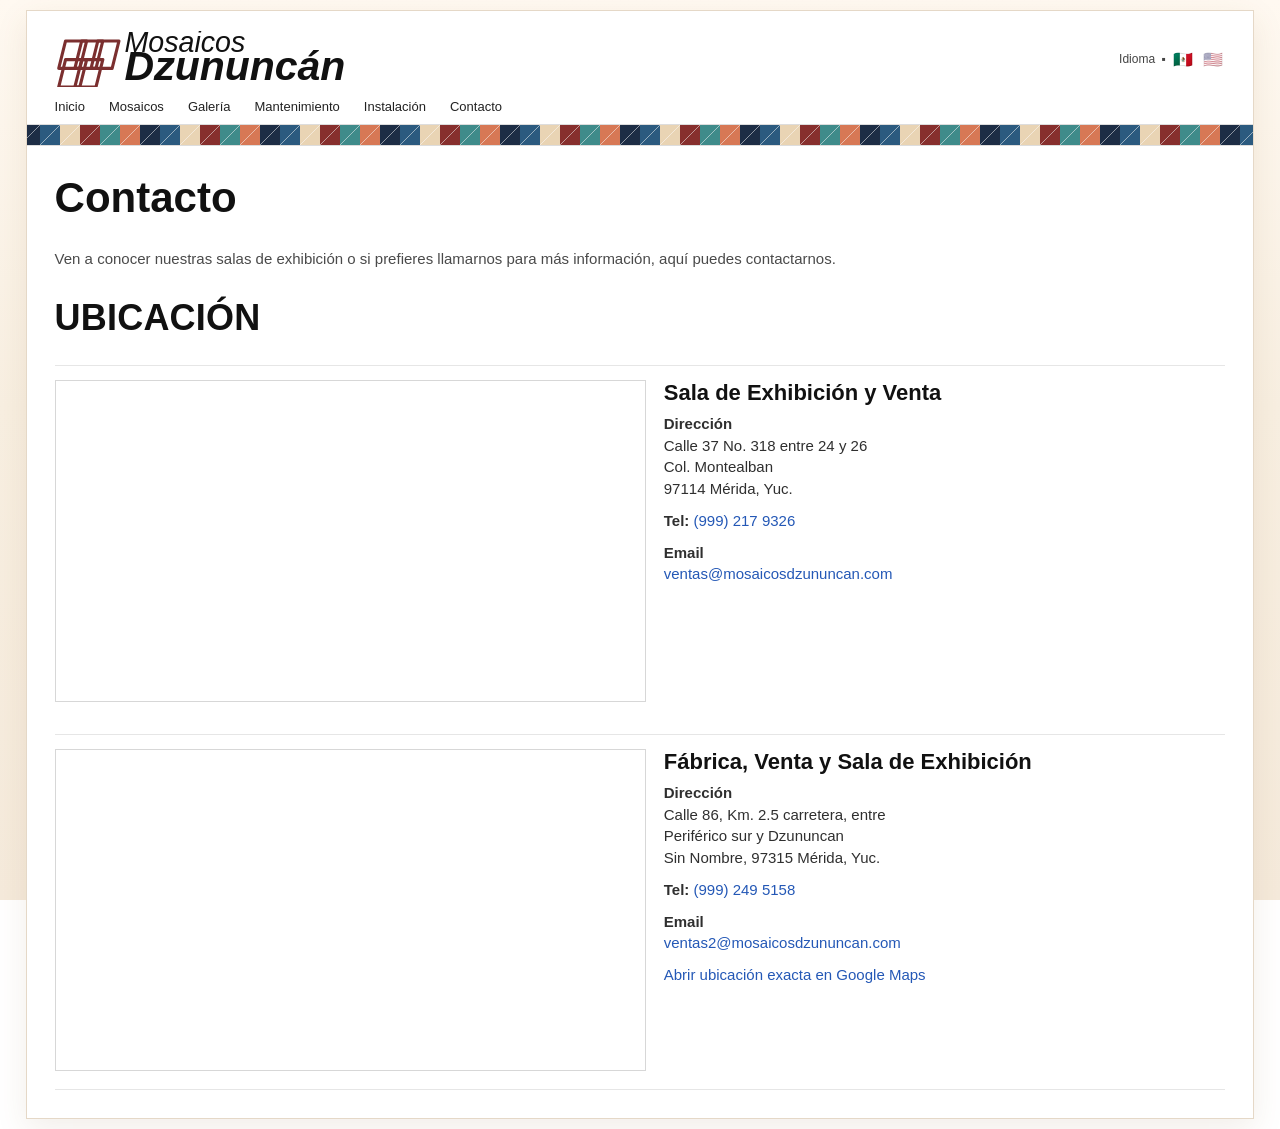
==== commit 0464700e: "Improve factory map pin targeting with direct listing query" ====
--- a/contacto.html
+++ b/contacto.html
@@ -3,7 +3,7 @@
 <head>
   <meta charset="UTF-8" />
   <meta name="viewport" content="width=device-width, initial-scale=1.0" />
-  <title>Contacto</title>
+  <title data-i18n="contact_title">Contacto</title>
   <link rel="stylesheet" href="assets.css" />
 </head>
 <body>
@@ -31,9 +31,9 @@
 
     <section class="contact-page">
       <h2 data-i18n="contact_title">Contacto</h2>
-      <p class="contact-intro">Ven a conocer nuestras salas de exhibición o si prefieres llamarnos para más información, aquí puedes contactarnos.</p>
+      <p class="contact-intro" data-i18n="contact_intro">Ven a conocer nuestras salas de exhibición o si prefieres llamarnos para más información, aquí puedes contactarnos.</p>
 
-      <h3 class="contact-section-title">Ubicación</h3>
+      <h3 class="contact-section-title" data-i18n="contact_location_title">Ubicación</h3>
 
       <article class="contact-location-row">
         <div class="contact-map-frame">
@@ -45,11 +45,14 @@
             allowfullscreen></iframe>
         </div>
         <div class="contact-location-info">
-          <h4>Sala de Exhibición y Venta</h4>
-          <p><strong>Dirección</strong><br />
-            Calle 37 No. 318 entre 24 y 26<br />
+          <h4 data-i18n="contact_showroom_title">Sala de Exhibición y Venta</h4>
+          <p><strong data-i18n="contact_address_label">Dirección</strong><br />
+            <span data-lang-only="es">Calle 37 No. 318 entre 24 y 26<br />
             Col. Montealban<br />
-            97114 Mérida, Yuc.</p>
+            97114 Mérida, Yuc.</span>
+            <span data-lang-only="en">37th Street No. 318 between 24 and 26<br />
+            Montealban neighborhood<br />
+            97114 Mérida, Yucatan, Mexico.</span></p>
           <p><strong>Tel:</strong> <a href="tel:+529992179326">(999) 217 9326</a></p>
           <p><strong>Email</strong><br />
             <a href="mailto:ventas@mosaicosdzununcan.com">ventas@mosaicosdzununcan.com</a>
@@ -61,21 +64,26 @@
         <div class="contact-map-frame">
           <iframe
             title="Mosaicos Dzununcan Fabrica"
-            src="https://www.google.com/maps?q=Mosaicos%20Dzununcan%20Fabrica%2C%20Calle%2086%2C%20Km%202.5%20entre%20perif%C3%A9rico%20Sur%20y%20Dzununcan%20Sin%20Nombre%2C%2097315%20M%C3%A9rida%2C%20Yuc.&output=embed"
+            src="https://www.google.com/maps?output=embed&q=Mosaicos+Dzununcan+Fabrica"
             loading="lazy"
             referrerpolicy="no-referrer-when-downgrade"
             allowfullscreen></iframe>
         </div>
         <div class="contact-location-info">
-          <h4>Fábrica, Venta y Sala de Exhibición</h4>
-          <p><strong>Dirección</strong><br />
-            Calle 86, Km. 2.5 carretera, entre<br />
+          <h4 data-i18n="contact_factory_title">Fábrica, Venta y Sala de Exhibición</h4>
+          <p><strong data-i18n="contact_address_label">Dirección</strong><br />
+            <span data-lang-only="es">Calle 86, Km. 2.5 carretera, entre<br />
             Periférico sur y Dzununcan<br />
-            Sin Nombre, 97315 Mérida, Yuc.</p>
+            Sin Nombre, 97315 Mérida, Yuc.</span>
+            <span data-lang-only="en">86th Street, Km 2.5 road, between<br />
+            South Periférico and Dzununcan<br />
+            Sin Nombre, 97315 Mérida, Yucatan, Mexico.</span></p>
           <p><strong>Tel:</strong> <a href="tel:+529992495158">(999) 249 5158</a></p>
           <p><strong>Email</strong><br />
             <a href="mailto:ventas2@mosaicosdzununcan.com">ventas2@mosaicosdzununcan.com</a>
           </p>
+                    <p data-lang-only="es"><a target="_blank" rel="noopener" href="https://maps.app.goo.gl/Hb4SXBhWLWnjpR7K7">Abrir ubicación exacta en Google Maps</a></p>
+          <p data-lang-only="en"><a target="_blank" rel="noopener" href="https://maps.app.goo.gl/Hb4SXBhWLWnjpR7K7">Open exact location in Google Maps</a></p>
         </div>
       </article>
     </section>
--- a/assets.css
+++ b/assets.css
@@ -177,12 +177,20 @@
 .colors-grid{display:grid;grid-template-columns:repeat(auto-fill,minmax(140px,1fr));gap:12px;margin-top:14px}
 
 .color-comparator{margin-top:14px;border:1px solid #ddd;border-radius:10px;padding:12px;background:#fff;display:grid;gap:12px}
-.color-comparator-canvases{display:grid;grid-template-columns:repeat(2,minmax(0,220px));justify-content:start;gap:16px}
+.color-comparator-canvases{display:grid;grid-template-columns:repeat(2,minmax(0,220px)) minmax(280px,1fr);align-items:start;gap:16px}
 .color-compare-editor{border:1px solid #e3e3e3;border-radius:8px;padding:10px;background:#fafafa;display:grid;justify-items:center}
-.color-compare-editor h3{margin:0 0 8px;font-size:16px}
+.color-compare-editor h3,.color-compare-preview h3{margin:0 0 8px;font-size:16px}
 .color-compare-editor canvas{width:min(100%,200px);height:auto;display:block;border:1px solid #bbb;background:#fff}
+
+.color-compare-preview{border:1px solid #e3e3e3;border-radius:8px;padding:10px;background:#fafafa}
+.color-compare-preview canvas{width:100%;max-width:520px;aspect-ratio:3/2;height:auto;display:block;border:1px solid #bbb;background:#fff}
+
+.compare-controls{margin-top:4px}
+.compare-controls .control-btn{background:#fff;border:1px solid #cfcfcf}
+.compare-controls .control-btn:hover{border-color:#999}
+
 .compare-palette{margin-top:8px;grid-template-columns:repeat(10,minmax(0,1fr));max-height:150px;overflow:auto;padding-right:2px;max-width:720px}
-.compare-palette .sw{height:26px}
+.compare-palette .sw{height:40px;display:flex;align-items:center;justify-content:center;padding:2px 4px;font-size:10px;line-height:1.1;text-align:center;white-space:nowrap;text-overflow:ellipsis}
 .compare-palette .sw.active{outline:2px solid #000;outline-offset:-2px}
 .color-card{border:1px solid #ddd;border-radius:8px;padding:10px;background:#fff;display:grid;gap:6px;text-align:center}
 .color-card .swatch{height:60px;border:1px solid #bbb;border-radius:6px}
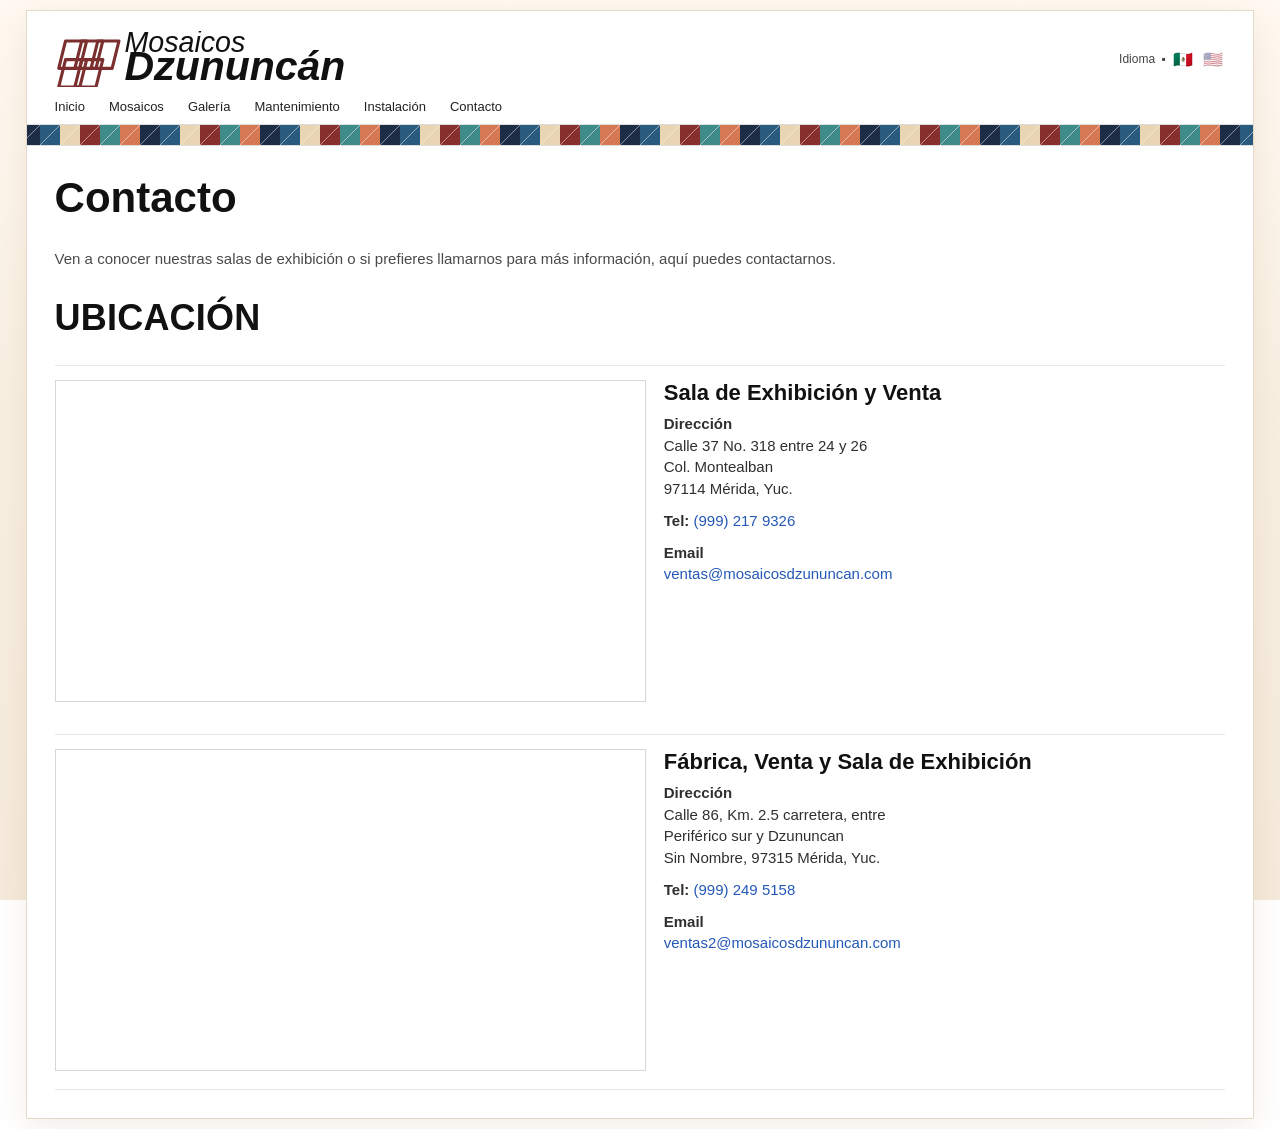
==== commit 8adca3dc: "Remove factory direct map link and make mobile WhatsApp button draggable" ====
--- a/contacto.html
+++ b/contacto.html
@@ -82,9 +82,7 @@
           <p><strong>Email</strong><br />
             <a href="mailto:ventas2@mosaicosdzununcan.com">ventas2@mosaicosdzununcan.com</a>
           </p>
-                    <p data-lang-only="es"><a target="_blank" rel="noopener" href="https://maps.app.goo.gl/Hb4SXBhWLWnjpR7K7">Abrir ubicación exacta en Google Maps</a></p>
-          <p data-lang-only="en"><a target="_blank" rel="noopener" href="https://maps.app.goo.gl/Hb4SXBhWLWnjpR7K7">Open exact location in Google Maps</a></p>
-        </div>
+                  </div>
       </article>
     </section>
   </main>
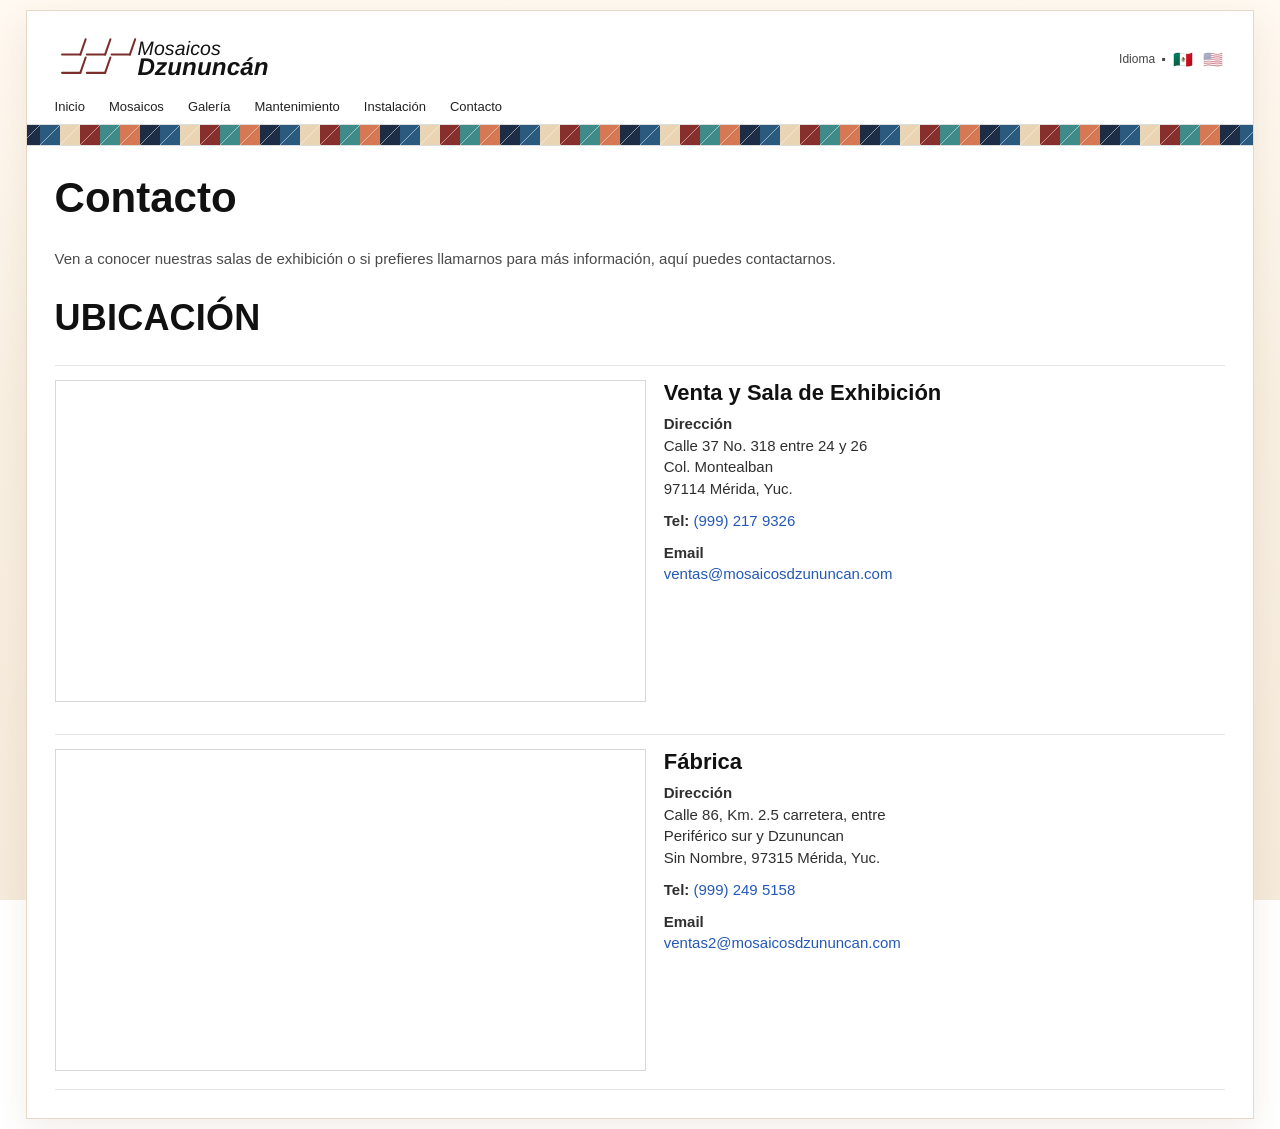
==== commit 2c3de1f8: "Refine logo, contact labels, customizer hint, and mosaics i18n" ====
--- a/contacto.html
+++ b/contacto.html
@@ -45,7 +45,7 @@
             allowfullscreen></iframe>
         </div>
         <div class="contact-location-info">
-          <h4 data-i18n="contact_showroom_title">Sala de Exhibición y Venta</h4>
+          <h4 data-i18n="contact_showroom_title">Venta y Sala de Exhibición</h4>
           <p><strong data-i18n="contact_address_label">Dirección</strong><br />
             <span data-lang-only="es">Calle 37 No. 318 entre 24 y 26<br />
             Col. Montealban<br />
@@ -70,7 +70,7 @@
             allowfullscreen></iframe>
         </div>
         <div class="contact-location-info">
-          <h4 data-i18n="contact_factory_title">Fábrica, Venta y Sala de Exhibición</h4>
+          <h4 data-i18n="contact_factory_title">Fábrica</h4>
           <p><strong data-i18n="contact_address_label">Dirección</strong><br />
             <span data-lang-only="es">Calle 86, Km. 2.5 carretera, entre<br />
             Periférico sur y Dzununcan<br />
--- a/assets.css
+++ b/assets.css
@@ -38,10 +38,10 @@
 .tile-card:hover{transform:scale(1.05)}
 .tapetes-cta-wrap{padding:20px 28px}
 
-.hero { border:1px solid #d4d4d4; margin:4px; width:calc(100% - 8px); aspect-ratio:16/5; min-height:180px; max-height:420px; overflow:hidden; position:relative; }
+.hero { border:1px solid #d4d4d4; margin:4px; width:calc(100% - 8px); height:clamp(220px, 38vw, 460px); overflow:hidden; position:relative; }
 .slides { position:relative; width:100%; height:100%; }
 .slide { position:absolute; inset:0; display:flex; align-items:center; justify-content:center; opacity:0; transition: opacity .35s ease; background: var(--slide-bg,#ddd); }
-.slide-media{position:absolute;inset:0;width:100%;height:100%;object-fit:contain;object-position:center;background:#f2f2f2}
+.slide-media{position:absolute;inset:0;width:100%;height:100%;object-fit:cover;object-position:center;background:#f2f2f2}
 .slide .promo{position:relative;z-index:1}
 .slide.active { opacity:1; }
 .promo { transform:rotate(-8deg); background:#ffd200; border:6px solid #db0c0c; padding:18px 24px; text-align:center; box-shadow:0 6px 18px rgba(0,0,0,.35); max-width: 90%; }
@@ -128,6 +128,10 @@
 .inline-quote-container{margin-top:14px;display:none}
 .inline-quote-container.open{display:block}
 .mosaic-options-grid{grid-template-columns:repeat(3,minmax(0,1fr));}
+
+.mosaic-options-grid .category-card{display:grid;gap:10px;align-content:start}
+.mosaic-options-grid .category-card img{width:100%;height:auto;aspect-ratio:16/7;object-fit:cover;object-position:center;border:1px solid #ccc;display:block}
+
 .cta-pill{display:inline-block;padding:10px 14px !important;border-radius:999px !important;background:linear-gradient(90deg,#f39845 0%,#f16800 100%) !important;color:#fff !important;font-weight:700;letter-spacing:.2px;text-decoration:none !important;box-shadow:0 8px 18px rgba(241,104,0,.28);transition:transform .16s ease,box-shadow .16s ease;border:0}
 .cta-pill:hover{transform:translateY(-1px) scale(1.03);box-shadow:0 12px 24px rgba(241,104,0,.32)}
 
@@ -213,7 +217,7 @@
   section{padding:16px}
   .cards{gap:10px;flex-wrap:wrap;justify-content:center}
   .tile-card img{width:96px;height:96px}
-  .hero{aspect-ratio:16/7;min-height:150px}
+  .hero{height:clamp(180px, 48vw, 300px)}
   .custom-wrap{grid-template-columns:1fr;gap:10px}
   .vector-editor{max-width:100%}
   .palette{grid-template-columns:repeat(4,1fr)}
@@ -231,7 +235,7 @@
   .content-panel-pretty{margin:12px 8px 0;padding:16px 14px}
   .content-lead{font-size:14px}
   h2{font-size:28px}
-  .hero{aspect-ratio:16/9;min-height:130px}
+  .hero{height:clamp(170px, 56vw, 240px)}
   .mosaic-grid-small{grid-template-columns:repeat(2,minmax(0,1fr))}
   .gallery-grid{grid-template-columns:repeat(2,minmax(0,1fr))}
   .tapetes-list{grid-template-columns:1fr;padding:12px}
